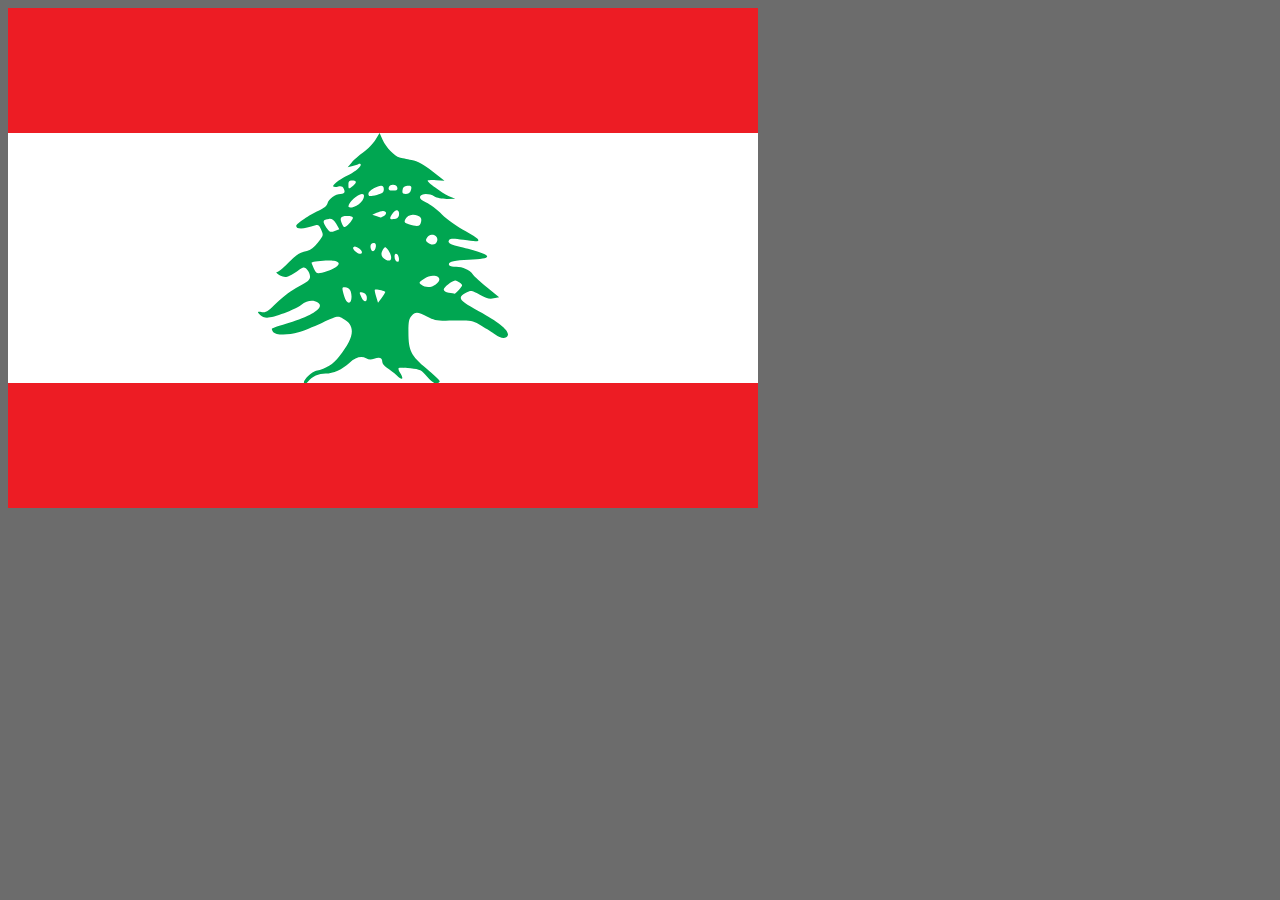
==== Líbano/index.html @ 9699dc19 "Comit inicial" ====
<!DOCTYPE html>
<html lang="en">
<head>
    <meta charset="UTF-8">
    <meta http-equiv="X-UA-Compatible" content="IE=edge">
    <meta name="viewport" content="width=device-width, initial-scale=1.0">
    <link rel="stylesheet" href="style.css">
    <title>Lebanon flag</title>
</head>
<body>
    <svg  width="750" height="500">
        <rect fill="#ed1c24" width="750" height="500"/>
        <rect fill="#fff" y="125" width="750" height="250"/>  
        <path fill="#00a651" d="M 371.5894,125 L 367.48923,131.82971 C 365.23424,135.58667 359.77095,141.22582 355.36568,144.35086 C 350.96038,147.47587 345.65053,152.12902 343.53712,154.69298 L 339.67293,159.34371 L 343.7731,158.27045 C 346.0193,157.67697 348.94553,156.72619 350.29208,156.15649 C 351.63866,155.5868 352.74038,155.90369 352.74039,156.87202 C 352.74039,156.89794 352.74241,156.9426 352.74039,156.96957 C 352.73501,157.02414 352.72414,157.1063 352.7109,157.16471 C 352.11704,159.57379 345.07973,165.09473 339.49593,167.40926 C 334.15146,169.6246 326.22769,175.40853 325.18957,177.71886 C 325.16495,177.77614 325.14633,177.86127 325.13056,177.914 C 325.12345,177.94 325.10593,177.98676 325.10108,178.01158 C 325.09701,178.03597 325.10283,178.08598 325.10108,178.10913 C 325.10076,178.11674 325.10113,178.13422 325.10108,178.14166 C 325.10104,178.14805 325.10085,178.1679 325.10108,178.17419 C 325.10153,178.18043 325.10038,178.20056 325.10108,178.20673 C 325.10203,178.21279 325.09987,178.23324 325.10108,178.23924 C 325.10683,178.26294 325.12101,178.31429 325.13056,178.33678 C 325.13846,178.35348 325.15008,178.38588 325.16007,178.40184 C 325.16363,178.4071 325.18579,178.42921 325.18957,178.43436 C 325.1976,178.44457 325.21014,178.457 325.21907,178.46688 C 325.22376,178.47176 325.24366,178.49462 325.24857,178.49942 C 325.26906,178.51828 325.31311,178.54686 325.33704,178.56447 C 325.96288,179.00148 327.68523,179.0679 329.67323,178.62952 C 333.16029,177.86055 334.59782,178.33785 335.74974,180.71094 C 337.51178,184.34095 336.50178,185.97959 332.446,185.97958 C 327.54088,185.97958 320.55869,190.90561 319.61452,195.05336 C 318.98143,197.83436 316.30535,200.10252 310.55873,202.72863 C 301.17658,207.01608 289.069,215.20198 288.22899,217.72148 C 288.20778,217.79159 288.20219,217.8884 288.1995,217.94915 C 288.1995,221.52056 296.10175,221.27153 307.54996,217.3312 C 310.11671,216.44775 311.24822,217.34739 313.18401,221.75426 C 315.58034,227.20948 315.54246,227.34308 309.96878,234.53558 C 306.07646,239.55839 302.65426,242.14861 298.93664,242.92638 C 291.52983,244.47591 289.22773,245.98023 279.61569,255.57762 C 275.01567,260.17054 270.39824,263.97128 269.35048,264.00093 C 268.93968,264.01254 268.66679,264.07478 268.52456,264.19604 C 268.51993,264.20036 268.49937,264.22415 268.49506,264.22858 C 268.49102,264.23308 268.4693,264.25648 268.46555,264.26108 C 268.46237,264.26592 268.43896,264.28869 268.43607,264.29362 C 268.43344,264.29866 268.43839,264.321 268.43607,264.32616 C 268.43398,264.33139 268.40834,264.3533 268.40656,264.35868 C 268.40503,264.36413 268.40782,264.38561 268.40656,264.39119 C 268.40559,264.39686 268.40726,264.41795 268.40656,264.42372 C 268.40611,264.42956 268.40674,264.45028 268.40656,264.45625 C 268.40672,264.4683 268.40538,264.50883 268.40656,264.52127 C 268.4074,264.52757 268.40545,264.5474 268.40656,264.55381 C 268.41197,264.57973 268.42669,264.62407 268.43607,264.65136 C 268.44125,264.6652 268.45942,264.70229 268.46555,264.71641 C 268.47215,264.7307 268.4875,264.76686 268.49506,264.78146 C 269.26823,266.20384 274.34218,269.00938 277.19685,269.00938 C 279.28601,269.00938 284.37728,266.62115 288.49447,263.70823 C 295.7199,258.59626 296.0772,258.51969 298.99564,261.43165 C 300.65861,263.09095 302.03391,266.30774 302.03391,268.55406 C 302.03391,271.97807 300.1939,273.54305 290.70679,278.37585 C 283.68739,281.95156 275.44388,288.09752 268.99653,294.5395 C 260.33115,303.19765 257.87276,304.79483 254.18869,304.19866 C 251.86271,303.82227 250.56213,303.66523 250.1475,303.90596 C 250.13424,303.91477 250.09969,303.92864 250.08849,303.93848 C 250.08343,303.94367 250.06359,303.96555 250.059,303.97098 C 250.05494,303.9767 250.03306,303.99756 250.02953,304.00353 C 250.01427,304.03475 250.00273,304.09546 250.00001,304.13362 C 249.99743,304.57685 250.77987,305.48129 252.18283,307.0281 C 253.51125,308.49276 256.59424,309.69498 259.0263,309.69496 C 265.66119,309.69496 286.63455,301.87782 293.0961,297.01119 C 299.09513,292.49294 304.92746,291.62158 309.76229,294.47445 C 317.24218,298.88806 304.73452,307.77562 281.17907,314.80099 C 272.5137,317.38539 265.00517,319.90053 264.04088,320.52493 C 264.02695,320.53457 263.99238,320.5488 263.98191,320.55744 C 263.97756,320.56152 263.95585,320.58617 263.9524,320.58997 C 263.94918,320.59403 263.926,320.61827 263.92291,320.6225 C 263.91993,320.62683 263.92579,320.65058 263.92291,320.655 C 263.58568,321.2134 264.08363,322.68336 265.10282,324.03734 C 267.56232,327.30474 279.93914,327.4624 290.50031,324.33007 C 294.72709,323.07644 305.25352,318.81768 313.89197,314.89854 C 329.56051,307.78998 329.61862,307.80238 335.10079,310.67062 C 347.83892,317.33512 346.66203,328.99695 331.35458,348.16901 C 324.68834,356.51829 318.77379,360.24227 308.02193,362.86914 C 304.04413,363.84098 295.86888,371.54387 295.86888,374.31706 C 295.86888,374.59078 295.92224,374.80683 295.98688,375 L 298.73017,375 C 299.33268,374.55986 299.94788,373.92558 300.55902,373.11371 C 303.94827,368.61116 310.78354,365.60742 317.69715,365.56852 C 325.20934,365.52621 334.41224,361.40108 341.32478,354.9662 C 347.39788,349.31276 353.49853,347.62755 358.10897,350.34801 C 360.66315,351.85513 362.98695,352.00551 366.07333,350.83583 C 371.5617,348.75594 374.27367,349.76128 374.27368,353.86043 C 374.27368,355.70383 376.20528,358.17643 378.84584,359.68195 C 381.37051,361.12138 385.87538,364.64458 388.84554,367.51985 C 391.10768,369.70971 392.75598,370.70983 393.62417,370.70705 C 393.65729,370.70617 393.71134,370.71101 393.74214,370.70705 C 393.76482,370.70353 393.8093,370.71232 393.83064,370.70705 C 393.84459,370.70315 393.87628,370.67918 393.88963,370.67456 C 393.90268,370.66952 393.9362,370.64779 393.94863,370.64201 C 393.9851,370.62351 394.03556,370.6022 394.06661,370.57695 C 394.07166,370.57257 394.09123,370.54902 394.09613,370.54445 C 394.10084,370.53968 394.12105,370.51689 394.12563,370.51192 C 394.13003,370.50679 394.15084,370.48471 394.15512,370.47939 C 394.15923,370.47389 394.18064,370.45256 394.18463,370.44687 C 394.19604,370.42923 394.20407,370.40115 394.21412,370.38182 C 394.22052,370.36858 394.23785,370.33077 394.24361,370.31678 C 394.24907,370.30244 394.26827,370.26683 394.27311,370.25173 C 394.27992,370.2286 394.29721,370.17898 394.3026,370.15417 C 394.30918,370.12038 394.29854,370.06075 394.3026,370.02409 C 394.39078,369.06124 393.64483,367.1233 391.91328,364.3977 C 390.89558,362.79575 390.37728,361.19907 390.52692,360.39745 C 390.5349,360.3589 390.54508,360.30194 390.5564,360.26736 C 390.56119,360.25384 390.58058,360.21517 390.58591,360.20232 C 390.58871,360.19605 390.58296,360.17586 390.58591,360.16978 C 390.58897,360.16387 390.61219,360.14302 390.61541,360.13726 C 390.63214,360.10937 390.65418,360.06315 390.67439,360.03969 C 390.67858,360.03518 390.69957,360.01149 390.70388,360.00718 C 390.71727,359.99475 390.74825,359.98539 390.76288,359.97464 C 390.76791,359.97126 390.7868,359.94545 390.79238,359.94212 C 390.80467,359.93563 390.83689,359.91578 390.85137,359.90959 C 391.8097,359.53895 396.88796,359.72793 402.44396,360.36492 C 412.21712,361.48536 413.40178,362.07281 419.16913,368.75571 C 422.01728,372.05595 424.3544,374.12924 426.24858,375 L 430.17177,375 C 431.00815,374.62338 431.59819,374.07779 431.73514,373.5365 C 431.73853,373.52188 431.76194,373.48609 431.76463,373.47145 C 431.76818,373.4495 431.76266,373.39585 431.76463,373.37389 C 431.7656,373.35927 431.76436,373.32345 431.76463,373.30887 C 431.76454,373.29427 431.76543,373.25839 431.76463,373.24381 C 431.76435,373.24016 431.76511,373.21506 431.76463,373.21127 C 431.76338,373.20343 431.76665,373.18718 431.76463,373.17876 C 431.42873,372.05637 425.64168,366.55076 418.69718,360.75519 C 402.91412,347.58339 400.49412,342.76991 400.43812,324.52519 C 400.40464,313.61417 400.92253,310.81952 403.47638,308.00377 C 407.45473,303.61748 409.64001,303.72349 419.40513,308.81682 C 426.77957,312.66325 429.07058,312.98446 445.83503,312.62197 C 463.83904,312.23268 464.36594,312.34511 473.41535,317.66295 C 478.48751,320.64355 484.68418,324.63509 487.22027,326.54159 C 492.81882,330.75025 498.50377,331.04644 499.84526,327.19204 C 501.42953,322.64012 490.78645,313.81125 470.79005,303.15794 C 450.90531,292.56409 448.82248,289.60175 457.98807,284.78274 C 463.20127,282.04186 463.56238,282.09382 471.82247,286.70158 C 478.44389,290.39522 481.47221,291.1893 485.71588,290.31159 L 491.14347,289.17329 L 479.19688,279.38403 C 472.62816,274.00125 466.274,268.29103 465.06751,266.66778 C 461.579,261.97415 454.83171,258.8624 448.19485,258.86237 C 445.08486,258.86237 442.17967,258.26622 441.38088,257.52895 C 441.35503,257.50386 441.31328,257.45681 441.29238,257.43138 C 441.28747,257.42502 441.26749,257.40527 441.26289,257.39888 C 441.25436,257.38602 441.24064,257.34673 441.2334,257.33383 C 439.36676,254.00381 444.9881,252.42254 460.67236,251.80499 C 481.80242,250.97306 484.70927,248.51095 470.1411,243.8045 C 464.32389,241.92516 455.60723,239.54684 450.76113,238.50331 C 444.8523,237.23094 441.57673,235.84379 440.76143,234.24288 C 440.67201,234.06041 440.61099,233.84652 440.58447,233.65747 C 440.56733,233.51792 440.56773,233.34553 440.58447,233.20217 C 440.65679,232.65841 440.97979,232.08331 441.52838,231.47848 C 442.52068,230.3844 447.2617,230.50644 455.33328,231.86874 C 464.38118,233.39587 469.33382,233.73793 470.2296,232.68182 C 471.16155,231.46734 466.99168,228.44357 457.78158,223.34787 C 449.39027,218.70516 438.80009,211.19172 433.97697,206.43619 C 429.19737,201.72357 422.09765,196.36311 418.22522,194.53298 C 413.11412,192.11745 411.45897,190.47841 412.11919,188.58137 C 413.27098,185.27216 421.31344,185.23852 426.51407,188.51633 C 428.62745,189.84833 434.16512,190.92315 438.81458,190.89046 L 447.28043,190.8254 L 441.67586,188.54886 C 436.07797,186.27848 420.85055,175.44771 419.67059,173.00313 C 419.64894,172.95483 419.62138,172.88169 419.61161,172.84052 C 419.60865,172.82462 419.61259,172.79017 419.61161,172.77548 C 419.61161,172.77102 419.61114,172.74734 419.61161,172.74295 C 419.61253,172.73858 419.61023,172.71475 419.61161,172.71044 C 419.61388,172.70618 419.63837,172.68211 419.6411,172.67789 C 419.64747,172.66957 419.66247,172.65353 419.67059,172.64536 C 419.67511,172.64133 419.69516,172.61688 419.70011,172.61286 C 420.32294,172.15285 423.83436,171.95627 428.04795,172.19008 L 436.51377,172.67789 L 424.33123,163.27892 C 415.39329,156.39189 409.88532,153.42734 403.59436,152.0912 C 398.88,151.0899 393.47536,149.89966 391.58882,149.45688 C 386.53638,148.27101 378.05152,139.42769 374.59816,131.73216 L 371.5894,125 z M 343.8321,172.41771 C 344.01638,172.411 344.2183,172.41771 344.42205,172.41771 C 345.99271,172.41771 347.13417,172.80064 347.60779,173.3934 C 347.61846,173.40728 347.65688,173.44429 347.66678,173.45844 C 347.67636,173.47271 347.68748,173.50897 347.69629,173.52348 C 347.74698,173.61119 347.79103,173.72049 347.81428,173.81617 C 347.81951,173.84027 347.84031,173.88921 347.84379,173.91375 C 347.84762,173.94668 347.84317,174.01008 347.84379,174.04385 C 347.84363,174.0693 347.84576,174.11553 347.84379,174.1414 C 347.83945,174.18476 347.82379,174.25951 347.81428,174.30399 C 347.80794,174.33083 347.793,174.37438 347.78479,174.40159 C 347.45666,175.48689 345.68782,177.46612 343.8321,178.82465 C 342.41343,179.86318 341.56673,180.42836 341.08882,180.35319 C 341.05613,180.34637 341.00023,180.33377 340.97083,180.32069 C 340.9565,180.31331 340.92536,180.29709 340.91183,180.28816 C 340.88552,180.26869 340.84668,180.21655 340.82334,180.19057 C 340.50059,179.79748 340.43986,178.74153 340.43986,176.87328 C 340.43986,173.45333 341.06792,172.51844 343.8321,172.41771 z M 384.92234,176.64564 C 384.95942,176.64511 384.97338,176.64564 385.01084,176.64564 C 387.40831,176.64564 389.02026,177.7669 389.34701,179.63769 C 389.75173,181.95475 388.78963,182.59726 385.01084,182.59724 C 382.88528,182.59724 381.6544,182.37611 381.05814,181.78419 C 380.61603,181.32378 380.53029,180.63331 380.70418,179.63769 C 381.02584,177.79611 382.58715,176.67922 384.92234,176.64564 z M 372.88731,177.65384 C 374.9707,177.49167 375.80757,178.72423 375.80757,181.36138 C 375.80757,184.53569 374.59353,185.52514 368.87562,186.98777 C 365.26874,187.91042 361.96142,188.33444 361.26522,187.99599 C 361.24903,187.98726 361.21917,187.9731 361.20623,187.96345 C 361.20228,187.96012 361.18031,187.93437 361.17673,187.9309 C 359.19725,185.74848 360.93228,182.94762 365.86685,180.35319 C 369.04115,178.68427 371.31763,177.77603 372.88731,177.65384 z M 400.58563,177.68637 C 403.63815,177.58548 404.02382,179.02783 402.53244,183.31274 C 402.01933,184.78705 399.89459,185.97959 397.81283,185.97958 C 394.76681,185.97958 394.11383,185.24293 394.50908,182.17445 C 394.86076,179.44439 396.20231,178.20038 399.22871,177.81645 C 399.73024,177.75282 400.1804,177.69975 400.58563,177.68637 z M 353.8613,185.97958 C 353.96633,185.97054 354.08619,185.97958 354.18578,185.97958 C 357.88816,185.97958 355.57918,192.96184 350.82304,196.15911 C 346.5877,199.00624 342.08643,200.22834 340.82334,199.11867 C 340.81763,199.11341 340.7994,199.09147 340.79384,199.08613 C 340.71241,199.00456 340.63598,198.89783 340.58736,198.79343 C 340.58117,198.7793 340.56343,198.74291 340.55785,198.72837 C 340.54997,198.70628 340.53485,198.65384 340.52838,198.63081 C 340.52434,198.61523 340.50226,198.58176 340.49886,198.56578 C 340.49427,198.54148 340.50203,198.49341 340.49886,198.4682 C 340.49436,198.42563 340.46978,198.35078 340.46937,198.30558 C 340.46946,198.29642 340.46913,198.28232 340.46937,198.27306 C 340.57191,194.45928 349.48628,186.35633 353.8613,185.97958 z M 388.63905,202.14325 C 390.40284,201.9303 391.52108,203.86448 390.91039,207.41188 C 390.57034,209.3871 388.80713,210.75018 386.16126,211.0869 C 384.13912,211.34423 382.89271,211.25396 382.41506,210.69662 C 382.4106,210.69119 382.38986,210.66966 382.38556,210.66411 C 382.3647,210.63597 382.34391,210.59691 382.32654,210.56653 C 382.3199,210.55421 382.30314,210.51419 382.29704,210.50151 C 382.29416,210.49507 382.27032,210.4755 382.26755,210.46898 C 382.25443,210.4359 382.24769,210.37426 382.23806,210.3389 C 382.0022,209.39217 382.97338,207.6318 385.12883,204.77755 C 386.37616,203.12585 387.61562,202.26677 388.63905,202.14325 z M 374.80463,202.92376 C 374.89034,202.91714 374.96793,202.92376 375.04063,202.92376 C 378.58318,202.92376 379.1563,206.0433 375.95506,207.93222 C 374.47765,208.80399 373.04246,209.45526 372.56283,209.52583 C 372.54715,209.52757 372.51713,209.55813 372.50383,209.55835 C 372.49174,209.55781 372.45445,209.52794 372.44483,209.52583 C 372.17792,209.43292 370.22208,208.80317 368.10868,208.09485 L 364.27399,206.79395 L 368.61013,204.84259 C 370.84115,203.84621 373.5191,203.02318 374.80463,202.92376 z M 404.62678,206.82647 C 406.30104,206.73767 408.11318,207.06262 409.87736,207.80213 C 413.07903,209.14423 413.70137,210.30778 413.09262,213.81879 C 412.26597,218.58655 409.66263,219.12223 400.7626,216.2905 C 396.39047,214.89939 395.9408,214.23137 397.34086,211.34707 C 398.67656,208.59538 401.43047,206.99596 404.62678,206.82647 z M 338.611,207.99725 C 338.71137,207.99622 338.80294,207.99725 338.90599,207.99725 C 345.38245,207.99725 346.27592,209.12315 343.12417,213.26592 C 342.06744,214.65484 340.06092,216.76963 338.6405,217.94915 C 336.46978,219.75168 335.80434,219.56039 334.42235,216.71328 C 332.77734,213.3244 332.26419,211.09502 333.06546,209.75349 C 333.80563,208.55586 335.62505,208.02834 338.611,207.99725 z M 321.56135,210.85925 C 324.32364,210.78437 326.02578,212.08882 328.22783,215.86772 L 331.32509,221.20137 L 326.69395,222.9901 C 322.46713,224.61469 321.75575,224.30828 318.2576,219.38014 C 316.05274,216.2739 315.20936,214.21378 315.80933,212.90817 C 315.86455,212.79306 315.93741,212.65434 316.01581,212.5504 C 316.03589,212.52466 316.08276,212.47793 316.10429,212.45284 C 316.12632,212.42799 316.16929,212.37947 316.19278,212.35526 C 316.98377,211.56433 318.57554,211.1347 321.0009,210.92431 C 321.19519,210.90742 321.3772,210.86424 321.56135,210.85925 z M 423.56431,226.82777 C 426.63297,226.57966 429.76584,228.74128 429.31634,232.22648 C 428.74538,236.65337 423.90995,237.93444 419.93607,234.73072 C 417.56286,232.81742 417.47534,232.10833 419.31664,229.33199 C 420.37132,227.74173 421.95691,226.9577 423.56431,226.82777 z M 365.66037,235.121 C 365.77328,235.11378 365.89601,235.121 366.01436,235.121 C 366.27369,235.121 366.51468,235.17589 366.72229,235.25107 C 366.85288,235.30107 366.99646,235.36643 367.10576,235.4462 C 367.13654,235.46961 367.1947,235.51798 367.22375,235.54379 C 367.23807,235.55698 367.26888,235.59502 367.28274,235.60883 C 367.29638,235.62292 367.32853,235.65916 367.34173,235.67388 C 367.35472,235.68885 367.38818,235.72333 367.40072,235.73893 C 367.86886,236.34232 368.03273,237.3758 367.84319,238.79603 C 367.23425,243.35882 364.21271,244.6976 362.91709,240.97503 C 361.76029,237.65136 362.88322,235.29856 365.66037,235.121 z M 346.3099,238.6334 C 347.61008,238.45695 349.74571,239.32129 351.88495,241.10513 C 353.33875,242.31735 353.94113,243.49374 353.92031,244.35738 C 353.91705,244.43708 353.90448,244.54305 353.89079,244.61755 C 353.88146,244.66369 353.87458,244.73619 353.8613,244.78015 C 353.85008,244.81497 353.81598,244.87687 353.8023,244.91024 C 353.78088,244.95974 353.74057,245.02679 353.71383,245.07287 C 353.7046,245.08802 353.69411,245.12312 353.68433,245.13792 C 353.67424,245.15248 353.63597,245.18877 353.62533,245.20296 C 353.57615,245.26579 353.5086,245.3438 353.44833,245.39807 C 353.43467,245.40992 353.40353,245.45172 353.38933,245.46311 C 352.50057,246.151 350.61748,245.98843 348.46323,244.32483 C 346.68313,242.95017 345.20503,241.15303 345.071,240.227 C 345.06913,240.21208 345.07209,240.17645 345.071,240.16197 C 345.07025,240.14773 345.071,240.11067 345.071,240.09691 C 345.071,239.21513 345.52978,238.73928 346.3099,238.6334 z M 377.07598,239.28385 C 377.67637,239.23192 378.29948,239.81978 379.34728,240.97503 C 380.6623,242.42486 382.20696,245.20186 382.76903,247.15428 C 384.11947,251.84559 381.98578,253.80533 377.8134,251.67491 C 373.33369,249.38755 372.2443,245.76724 374.83414,241.69051 C 375.82277,240.13435 376.43683,239.33916 377.07598,239.28385 z M 387.81313,245.65826 C 388.95195,245.50273 390.49728,247.20707 390.88088,250.08131 C 391.10458,251.75752 390.87188,253.18633 390.34992,253.62625 C 390.34494,253.63022 390.32544,253.65499 390.32043,253.65876 C 390.30519,253.66965 390.27709,253.68205 390.26142,253.69131 C 390.24034,253.70288 390.19477,253.71523 390.17293,253.72382 C 390.16741,253.72578 390.149,253.7546 390.14343,253.75636 C 390.13784,253.75792 390.11958,253.75497 390.11394,253.75636 C 390.10255,253.75873 390.06651,253.75476 390.05493,253.75636 C 390.04909,253.75693 390.03132,253.75595 390.02546,253.75636 C 390.01953,253.75654 390.00191,253.75636 389.99594,253.75636 C 387.80101,253.75636 386.54471,251.77716 386.54471,248.26005 C 386.54471,246.57762 387.10674,245.75471 387.81313,245.65826 z M 320.38146,252.42293 C 322.64016,252.42056 324.62211,252.54329 325.92701,252.81321 C 328.08098,253.25872 329.51368,253.87401 330.20419,254.60195 C 330.3501,254.76049 330.48097,254.95113 330.55814,255.12229 C 330.59483,255.20822 330.62713,255.32597 330.64663,255.41499 C 330.68183,255.59372 330.68017,255.8095 330.64663,256.0004 C 330.38939,257.32008 328.49523,258.92996 324.98309,260.78119 C 322.07038,262.31646 317.1422,264.08767 314.00996,264.68387 C 308.80909,265.67389 308.09591,265.30671 305.92758,260.68361 C 304.64213,257.94287 303.60045,255.33494 303.56779,254.82959 C 303.56779,254.82335 303.56725,254.80329 303.56779,254.79706 C 303.56983,254.7846 303.56368,254.74447 303.56779,254.73201 C 303.57033,254.72581 303.59423,254.70571 303.59728,254.69949 C 303.60436,254.68708 303.61772,254.64684 303.62678,254.63446 C 303.63178,254.62826 303.65078,254.60813 303.65628,254.60195 C 304.74325,253.47707 313.75103,252.42988 320.38146,252.42293 z M 424.98018,267.64343 C 431.03685,267.37574 434.30478,271.47211 427.72348,276.55456 C 423.4895,279.82426 417.27249,279.95549 413.41711,276.84727 C 410.64312,274.6109 410.78453,274.29089 415.83589,270.89568 C 419.02986,268.74892 422.27691,267.7629 424.98018,267.64343 z M 447.04443,272.42422 C 447.15173,272.41107 447.27175,272.4246 447.36893,272.42422 C 448.26403,272.42073 450.32961,273.47541 451.97054,274.79838 C 454.89338,277.15477 454.88343,277.3114 451.23313,281.59555 C 449.34379,283.81288 447.4178,285.55161 446.74944,285.69338 C 446.74398,285.69434 446.72527,285.69265 446.71997,285.69338 C 446.71483,285.69389 446.69539,285.69313 446.69046,285.69338 C 446.68573,285.69344 446.66553,285.69359 446.66096,285.69338 C 446.65658,285.69294 446.63564,285.69406 446.63147,285.69338 C 446.14479,285.54423 443.47935,285.12613 440.73193,284.75023 C 437.67553,284.33205 435.74682,283.10041 435.74683,281.59555 C 435.74683,281.5287 435.76388,281.44093 435.77633,281.3679 C 436.26214,278.83489 443.82584,272.8188 447.04443,272.42422 z M 336.10372,279.1889 C 336.38462,279.17316 336.71985,279.1889 337.07713,279.1889 C 341.24162,279.1889 343.53712,282.61672 343.53712,288.84807 C 343.53712,297.22099 338.43208,296.54919 336.0742,287.8724 C 334.02135,280.31797 333.81629,279.31711 336.10372,279.1889 z M 367.81369,281.56305 C 370.32443,281.48336 376.40098,282.88451 377.19396,283.83961 C 377.19763,283.84434 377.22004,283.86743 377.22345,283.87215 C 377.22634,283.87679 377.25036,283.90002 377.25295,283.90464 C 377.25528,283.90928 377.25088,283.93258 377.25295,283.93717 C 377.25475,283.94174 377.28096,283.96513 377.28246,283.9697 C 377.28338,283.9742 377.2818,283.99777 377.28246,284.00222 C 377.28281,284.00666 377.28238,284.03034 377.28246,284.03474 C 377.28222,284.03937 377.28288,284.06238 377.28246,284.06727 C 377.20308,284.71475 375.57778,287.35352 373.62474,289.98634 L 370.02603,294.83219 L 368.13818,288.58788 C 367.20604,285.4739 366.63232,282.66871 366.75178,281.95332 C 366.75292,281.94744 366.75055,281.92633 366.75178,281.92078 C 366.75448,281.91033 366.77818,281.89743 366.78126,281.88824 C 366.78295,281.88399 366.77952,281.85969 366.78126,281.85574 C 366.78503,281.84851 366.8066,281.82914 366.81078,281.82319 C 366.81815,281.81591 366.83187,281.79765 366.84027,281.79069 C 366.84473,281.78731 366.86506,281.76147 366.86978,281.75817 C 366.87476,281.75496 366.89404,281.7613 366.89928,281.75817 C 366.90475,281.75513 366.92307,281.7286 366.92877,281.72565 C 366.94071,281.71993 366.97485,281.6985 366.98776,281.69313 C 367.17513,281.62041 367.46394,281.57414 367.81369,281.56305 z M 352.38642,284.32743 C 352.84125,284.28242 353.55357,284.40034 354.53975,284.55509 C 356.51658,284.86534 358.33646,286.50817 358.63993,288.26265 C 359.00829,290.39236 358.80376,291.87901 358.28594,292.65322 C 358.24511,292.71218 358.18313,292.7979 358.13847,292.84833 C 358.08682,292.90458 358.01778,292.96591 357.96148,293.01093 C 357.94017,293.02727 357.89492,293.06122 357.873,293.076 C 357.76968,293.14239 357.63455,293.20707 357.51902,293.23859 C 357.46916,293.25103 357.39388,293.26515 357.34203,293.27114 C 357.25506,293.27928 357.13898,293.28105 357.04704,293.27114 C 356.02145,293.14075 354.69415,291.86843 353.53683,289.40094 C 352.2029,286.55693 351.59048,285.20878 351.82597,284.65266 C 351.84514,284.61347 351.88592,284.5536 351.91445,284.52259 C 352.01786,284.42244 352.17163,284.3487 352.38642,284.32743 z"/>
        </svg>
</body>
</html>
---- Líbano/style.css ----
body{
    background-color:rgba(39, 39, 39, 0.68);
}
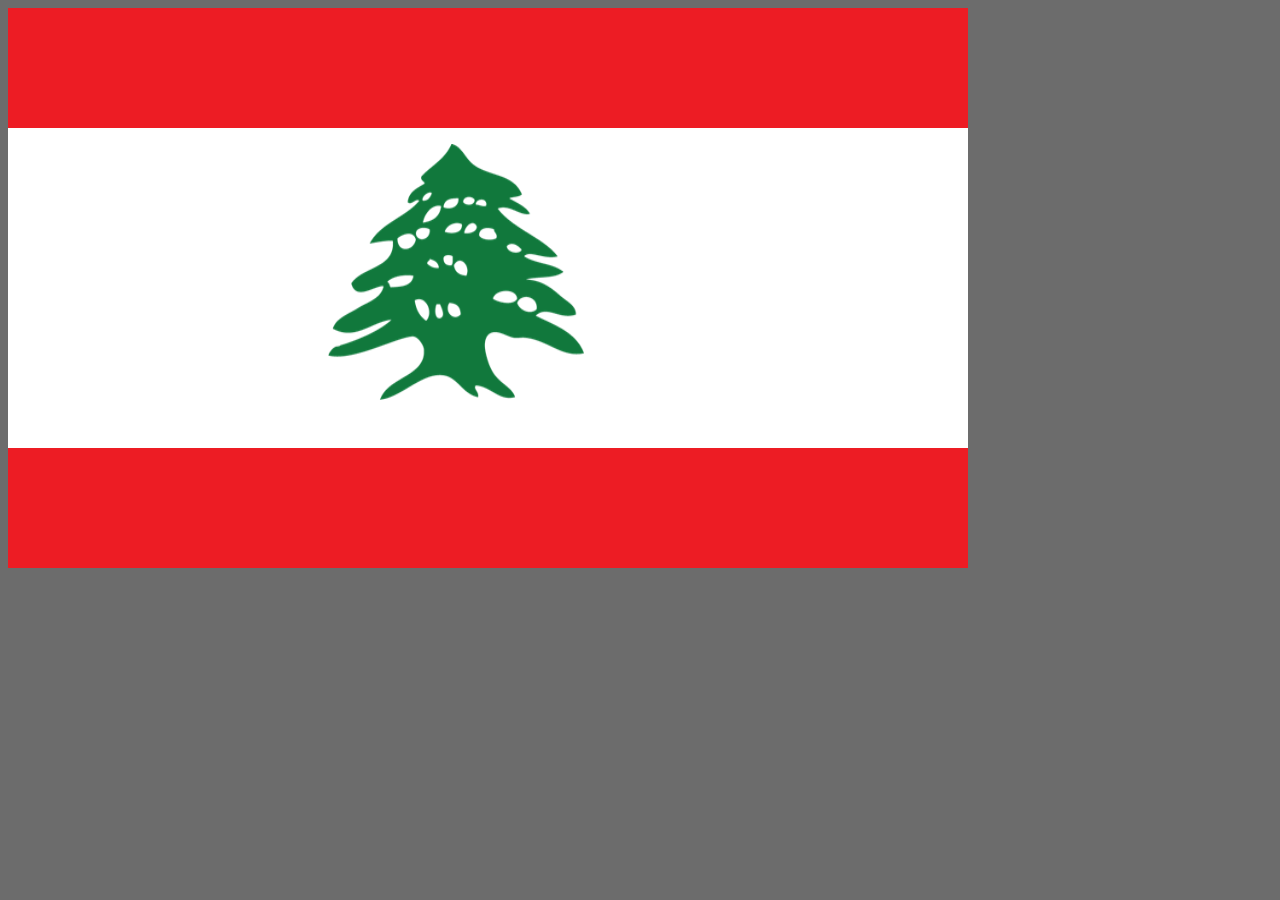
==== commit 78fc88f6: "lebanon" ====
--- a/Líbano/index.html
+++ b/Líbano/index.html
@@ -8,10 +8,10 @@
     <title>Lebanon flag</title>
 </head>
 <body>
-    <svg  width="750" height="500">
-        <rect fill="#ed1c24" width="750" height="500"/>
-        <rect fill="#fff" y="125" width="750" height="250"/>  
-        <path fill="#00a651" d="M 371.5894,125 L 367.48923,131.82971 C 365.23424,135.58667 359.77095,141.22582 355.36568,144.35086 C 350.96038,147.47587 345.65053,152.12902 343.53712,154.69298 L 339.67293,159.34371 L 343.7731,158.27045 C 346.0193,157.67697 348.94553,156.72619 350.29208,156.15649 C 351.63866,155.5868 352.74038,155.90369 352.74039,156.87202 C 352.74039,156.89794 352.74241,156.9426 352.74039,156.96957 C 352.73501,157.02414 352.72414,157.1063 352.7109,157.16471 C 352.11704,159.57379 345.07973,165.09473 339.49593,167.40926 C 334.15146,169.6246 326.22769,175.40853 325.18957,177.71886 C 325.16495,177.77614 325.14633,177.86127 325.13056,177.914 C 325.12345,177.94 325.10593,177.98676 325.10108,178.01158 C 325.09701,178.03597 325.10283,178.08598 325.10108,178.10913 C 325.10076,178.11674 325.10113,178.13422 325.10108,178.14166 C 325.10104,178.14805 325.10085,178.1679 325.10108,178.17419 C 325.10153,178.18043 325.10038,178.20056 325.10108,178.20673 C 325.10203,178.21279 325.09987,178.23324 325.10108,178.23924 C 325.10683,178.26294 325.12101,178.31429 325.13056,178.33678 C 325.13846,178.35348 325.15008,178.38588 325.16007,178.40184 C 325.16363,178.4071 325.18579,178.42921 325.18957,178.43436 C 325.1976,178.44457 325.21014,178.457 325.21907,178.46688 C 325.22376,178.47176 325.24366,178.49462 325.24857,178.49942 C 325.26906,178.51828 325.31311,178.54686 325.33704,178.56447 C 325.96288,179.00148 327.68523,179.0679 329.67323,178.62952 C 333.16029,177.86055 334.59782,178.33785 335.74974,180.71094 C 337.51178,184.34095 336.50178,185.97959 332.446,185.97958 C 327.54088,185.97958 320.55869,190.90561 319.61452,195.05336 C 318.98143,197.83436 316.30535,200.10252 310.55873,202.72863 C 301.17658,207.01608 289.069,215.20198 288.22899,217.72148 C 288.20778,217.79159 288.20219,217.8884 288.1995,217.94915 C 288.1995,221.52056 296.10175,221.27153 307.54996,217.3312 C 310.11671,216.44775 311.24822,217.34739 313.18401,221.75426 C 315.58034,227.20948 315.54246,227.34308 309.96878,234.53558 C 306.07646,239.55839 302.65426,242.14861 298.93664,242.92638 C 291.52983,244.47591 289.22773,245.98023 279.61569,255.57762 C 275.01567,260.17054 270.39824,263.97128 269.35048,264.00093 C 268.93968,264.01254 268.66679,264.07478 268.52456,264.19604 C 268.51993,264.20036 268.49937,264.22415 268.49506,264.22858 C 268.49102,264.23308 268.4693,264.25648 268.46555,264.26108 C 268.46237,264.26592 268.43896,264.28869 268.43607,264.29362 C 268.43344,264.29866 268.43839,264.321 268.43607,264.32616 C 268.43398,264.33139 268.40834,264.3533 268.40656,264.35868 C 268.40503,264.36413 268.40782,264.38561 268.40656,264.39119 C 268.40559,264.39686 268.40726,264.41795 268.40656,264.42372 C 268.40611,264.42956 268.40674,264.45028 268.40656,264.45625 C 268.40672,264.4683 268.40538,264.50883 268.40656,264.52127 C 268.4074,264.52757 268.40545,264.5474 268.40656,264.55381 C 268.41197,264.57973 268.42669,264.62407 268.43607,264.65136 C 268.44125,264.6652 268.45942,264.70229 268.46555,264.71641 C 268.47215,264.7307 268.4875,264.76686 268.49506,264.78146 C 269.26823,266.20384 274.34218,269.00938 277.19685,269.00938 C 279.28601,269.00938 284.37728,266.62115 288.49447,263.70823 C 295.7199,258.59626 296.0772,258.51969 298.99564,261.43165 C 300.65861,263.09095 302.03391,266.30774 302.03391,268.55406 C 302.03391,271.97807 300.1939,273.54305 290.70679,278.37585 C 283.68739,281.95156 275.44388,288.09752 268.99653,294.5395 C 260.33115,303.19765 257.87276,304.79483 254.18869,304.19866 C 251.86271,303.82227 250.56213,303.66523 250.1475,303.90596 C 250.13424,303.91477 250.09969,303.92864 250.08849,303.93848 C 250.08343,303.94367 250.06359,303.96555 250.059,303.97098 C 250.05494,303.9767 250.03306,303.99756 250.02953,304.00353 C 250.01427,304.03475 250.00273,304.09546 250.00001,304.13362 C 249.99743,304.57685 250.77987,305.48129 252.18283,307.0281 C 253.51125,308.49276 256.59424,309.69498 259.0263,309.69496 C 265.66119,309.69496 286.63455,301.87782 293.0961,297.01119 C 299.09513,292.49294 304.92746,291.62158 309.76229,294.47445 C 317.24218,298.88806 304.73452,307.77562 281.17907,314.80099 C 272.5137,317.38539 265.00517,319.90053 264.04088,320.52493 C 264.02695,320.53457 263.99238,320.5488 263.98191,320.55744 C 263.97756,320.56152 263.95585,320.58617 263.9524,320.58997 C 263.94918,320.59403 263.926,320.61827 263.92291,320.6225 C 263.91993,320.62683 263.92579,320.65058 263.92291,320.655 C 263.58568,321.2134 264.08363,322.68336 265.10282,324.03734 C 267.56232,327.30474 279.93914,327.4624 290.50031,324.33007 C 294.72709,323.07644 305.25352,318.81768 313.89197,314.89854 C 329.56051,307.78998 329.61862,307.80238 335.10079,310.67062 C 347.83892,317.33512 346.66203,328.99695 331.35458,348.16901 C 324.68834,356.51829 318.77379,360.24227 308.02193,362.86914 C 304.04413,363.84098 295.86888,371.54387 295.86888,374.31706 C 295.86888,374.59078 295.92224,374.80683 295.98688,375 L 298.73017,375 C 299.33268,374.55986 299.94788,373.92558 300.55902,373.11371 C 303.94827,368.61116 310.78354,365.60742 317.69715,365.56852 C 325.20934,365.52621 334.41224,361.40108 341.32478,354.9662 C 347.39788,349.31276 353.49853,347.62755 358.10897,350.34801 C 360.66315,351.85513 362.98695,352.00551 366.07333,350.83583 C 371.5617,348.75594 374.27367,349.76128 374.27368,353.86043 C 374.27368,355.70383 376.20528,358.17643 378.84584,359.68195 C 381.37051,361.12138 385.87538,364.64458 388.84554,367.51985 C 391.10768,369.70971 392.75598,370.70983 393.62417,370.70705 C 393.65729,370.70617 393.71134,370.71101 393.74214,370.70705 C 393.76482,370.70353 393.8093,370.71232 393.83064,370.70705 C 393.84459,370.70315 393.87628,370.67918 393.88963,370.67456 C 393.90268,370.66952 393.9362,370.64779 393.94863,370.64201 C 393.9851,370.62351 394.03556,370.6022 394.06661,370.57695 C 394.07166,370.57257 394.09123,370.54902 394.09613,370.54445 C 394.10084,370.53968 394.12105,370.51689 394.12563,370.51192 C 394.13003,370.50679 394.15084,370.48471 394.15512,370.47939 C 394.15923,370.47389 394.18064,370.45256 394.18463,370.44687 C 394.19604,370.42923 394.20407,370.40115 394.21412,370.38182 C 394.22052,370.36858 394.23785,370.33077 394.24361,370.31678 C 394.24907,370.30244 394.26827,370.26683 394.27311,370.25173 C 394.27992,370.2286 394.29721,370.17898 394.3026,370.15417 C 394.30918,370.12038 394.29854,370.06075 394.3026,370.02409 C 394.39078,369.06124 393.64483,367.1233 391.91328,364.3977 C 390.89558,362.79575 390.37728,361.19907 390.52692,360.39745 C 390.5349,360.3589 390.54508,360.30194 390.5564,360.26736 C 390.56119,360.25384 390.58058,360.21517 390.58591,360.20232 C 390.58871,360.19605 390.58296,360.17586 390.58591,360.16978 C 390.58897,360.16387 390.61219,360.14302 390.61541,360.13726 C 390.63214,360.10937 390.65418,360.06315 390.67439,360.03969 C 390.67858,360.03518 390.69957,360.01149 390.70388,360.00718 C 390.71727,359.99475 390.74825,359.98539 390.76288,359.97464 C 390.76791,359.97126 390.7868,359.94545 390.79238,359.94212 C 390.80467,359.93563 390.83689,359.91578 390.85137,359.90959 C 391.8097,359.53895 396.88796,359.72793 402.44396,360.36492 C 412.21712,361.48536 413.40178,362.07281 419.16913,368.75571 C 422.01728,372.05595 424.3544,374.12924 426.24858,375 L 430.17177,375 C 431.00815,374.62338 431.59819,374.07779 431.73514,373.5365 C 431.73853,373.52188 431.76194,373.48609 431.76463,373.47145 C 431.76818,373.4495 431.76266,373.39585 431.76463,373.37389 C 431.7656,373.35927 431.76436,373.32345 431.76463,373.30887 C 431.76454,373.29427 431.76543,373.25839 431.76463,373.24381 C 431.76435,373.24016 431.76511,373.21506 431.76463,373.21127 C 431.76338,373.20343 431.76665,373.18718 431.76463,373.17876 C 431.42873,372.05637 425.64168,366.55076 418.69718,360.75519 C 402.91412,347.58339 400.49412,342.76991 400.43812,324.52519 C 400.40464,313.61417 400.92253,310.81952 403.47638,308.00377 C 407.45473,303.61748 409.64001,303.72349 419.40513,308.81682 C 426.77957,312.66325 429.07058,312.98446 445.83503,312.62197 C 463.83904,312.23268 464.36594,312.34511 473.41535,317.66295 C 478.48751,320.64355 484.68418,324.63509 487.22027,326.54159 C 492.81882,330.75025 498.50377,331.04644 499.84526,327.19204 C 501.42953,322.64012 490.78645,313.81125 470.79005,303.15794 C 450.90531,292.56409 448.82248,289.60175 457.98807,284.78274 C 463.20127,282.04186 463.56238,282.09382 471.82247,286.70158 C 478.44389,290.39522 481.47221,291.1893 485.71588,290.31159 L 491.14347,289.17329 L 479.19688,279.38403 C 472.62816,274.00125 466.274,268.29103 465.06751,266.66778 C 461.579,261.97415 454.83171,258.8624 448.19485,258.86237 C 445.08486,258.86237 442.17967,258.26622 441.38088,257.52895 C 441.35503,257.50386 441.31328,257.45681 441.29238,257.43138 C 441.28747,257.42502 441.26749,257.40527 441.26289,257.39888 C 441.25436,257.38602 441.24064,257.34673 441.2334,257.33383 C 439.36676,254.00381 444.9881,252.42254 460.67236,251.80499 C 481.80242,250.97306 484.70927,248.51095 470.1411,243.8045 C 464.32389,241.92516 455.60723,239.54684 450.76113,238.50331 C 444.8523,237.23094 441.57673,235.84379 440.76143,234.24288 C 440.67201,234.06041 440.61099,233.84652 440.58447,233.65747 C 440.56733,233.51792 440.56773,233.34553 440.58447,233.20217 C 440.65679,232.65841 440.97979,232.08331 441.52838,231.47848 C 442.52068,230.3844 447.2617,230.50644 455.33328,231.86874 C 464.38118,233.39587 469.33382,233.73793 470.2296,232.68182 C 471.16155,231.46734 466.99168,228.44357 457.78158,223.34787 C 449.39027,218.70516 438.80009,211.19172 433.97697,206.43619 C 429.19737,201.72357 422.09765,196.36311 418.22522,194.53298 C 413.11412,192.11745 411.45897,190.47841 412.11919,188.58137 C 413.27098,185.27216 421.31344,185.23852 426.51407,188.51633 C 428.62745,189.84833 434.16512,190.92315 438.81458,190.89046 L 447.28043,190.8254 L 441.67586,188.54886 C 436.07797,186.27848 420.85055,175.44771 419.67059,173.00313 C 419.64894,172.95483 419.62138,172.88169 419.61161,172.84052 C 419.60865,172.82462 419.61259,172.79017 419.61161,172.77548 C 419.61161,172.77102 419.61114,172.74734 419.61161,172.74295 C 419.61253,172.73858 419.61023,172.71475 419.61161,172.71044 C 419.61388,172.70618 419.63837,172.68211 419.6411,172.67789 C 419.64747,172.66957 419.66247,172.65353 419.67059,172.64536 C 419.67511,172.64133 419.69516,172.61688 419.70011,172.61286 C 420.32294,172.15285 423.83436,171.95627 428.04795,172.19008 L 436.51377,172.67789 L 424.33123,163.27892 C 415.39329,156.39189 409.88532,153.42734 403.59436,152.0912 C 398.88,151.0899 393.47536,149.89966 391.58882,149.45688 C 386.53638,148.27101 378.05152,139.42769 374.59816,131.73216 L 371.5894,125 z M 343.8321,172.41771 C 344.01638,172.411 344.2183,172.41771 344.42205,172.41771 C 345.99271,172.41771 347.13417,172.80064 347.60779,173.3934 C 347.61846,173.40728 347.65688,173.44429 347.66678,173.45844 C 347.67636,173.47271 347.68748,173.50897 347.69629,173.52348 C 347.74698,173.61119 347.79103,173.72049 347.81428,173.81617 C 347.81951,173.84027 347.84031,173.88921 347.84379,173.91375 C 347.84762,173.94668 347.84317,174.01008 347.84379,174.04385 C 347.84363,174.0693 347.84576,174.11553 347.84379,174.1414 C 347.83945,174.18476 347.82379,174.25951 347.81428,174.30399 C 347.80794,174.33083 347.793,174.37438 347.78479,174.40159 C 347.45666,175.48689 345.68782,177.46612 343.8321,178.82465 C 342.41343,179.86318 341.56673,180.42836 341.08882,180.35319 C 341.05613,180.34637 341.00023,180.33377 340.97083,180.32069 C 340.9565,180.31331 340.92536,180.29709 340.91183,180.28816 C 340.88552,180.26869 340.84668,180.21655 340.82334,180.19057 C 340.50059,179.79748 340.43986,178.74153 340.43986,176.87328 C 340.43986,173.45333 341.06792,172.51844 343.8321,172.41771 z M 384.92234,176.64564 C 384.95942,176.64511 384.97338,176.64564 385.01084,176.64564 C 387.40831,176.64564 389.02026,177.7669 389.34701,179.63769 C 389.75173,181.95475 388.78963,182.59726 385.01084,182.59724 C 382.88528,182.59724 381.6544,182.37611 381.05814,181.78419 C 380.61603,181.32378 380.53029,180.63331 380.70418,179.63769 C 381.02584,177.79611 382.58715,176.67922 384.92234,176.64564 z M 372.88731,177.65384 C 374.9707,177.49167 375.80757,178.72423 375.80757,181.36138 C 375.80757,184.53569 374.59353,185.52514 368.87562,186.98777 C 365.26874,187.91042 361.96142,188.33444 361.26522,187.99599 C 361.24903,187.98726 361.21917,187.9731 361.20623,187.96345 C 361.20228,187.96012 361.18031,187.93437 361.17673,187.9309 C 359.19725,185.74848 360.93228,182.94762 365.86685,180.35319 C 369.04115,178.68427 371.31763,177.77603 372.88731,177.65384 z M 400.58563,177.68637 C 403.63815,177.58548 404.02382,179.02783 402.53244,183.31274 C 402.01933,184.78705 399.89459,185.97959 397.81283,185.97958 C 394.76681,185.97958 394.11383,185.24293 394.50908,182.17445 C 394.86076,179.44439 396.20231,178.20038 399.22871,177.81645 C 399.73024,177.75282 400.1804,177.69975 400.58563,177.68637 z M 353.8613,185.97958 C 353.96633,185.97054 354.08619,185.97958 354.18578,185.97958 C 357.88816,185.97958 355.57918,192.96184 350.82304,196.15911 C 346.5877,199.00624 342.08643,200.22834 340.82334,199.11867 C 340.81763,199.11341 340.7994,199.09147 340.79384,199.08613 C 340.71241,199.00456 340.63598,198.89783 340.58736,198.79343 C 340.58117,198.7793 340.56343,198.74291 340.55785,198.72837 C 340.54997,198.70628 340.53485,198.65384 340.52838,198.63081 C 340.52434,198.61523 340.50226,198.58176 340.49886,198.56578 C 340.49427,198.54148 340.50203,198.49341 340.49886,198.4682 C 340.49436,198.42563 340.46978,198.35078 340.46937,198.30558 C 340.46946,198.29642 340.46913,198.28232 340.46937,198.27306 C 340.57191,194.45928 349.48628,186.35633 353.8613,185.97958 z M 388.63905,202.14325 C 390.40284,201.9303 391.52108,203.86448 390.91039,207.41188 C 390.57034,209.3871 388.80713,210.75018 386.16126,211.0869 C 384.13912,211.34423 382.89271,211.25396 382.41506,210.69662 C 382.4106,210.69119 382.38986,210.66966 382.38556,210.66411 C 382.3647,210.63597 382.34391,210.59691 382.32654,210.56653 C 382.3199,210.55421 382.30314,210.51419 382.29704,210.50151 C 382.29416,210.49507 382.27032,210.4755 382.26755,210.46898 C 382.25443,210.4359 382.24769,210.37426 382.23806,210.3389 C 382.0022,209.39217 382.97338,207.6318 385.12883,204.77755 C 386.37616,203.12585 387.61562,202.26677 388.63905,202.14325 z M 374.80463,202.92376 C 374.89034,202.91714 374.96793,202.92376 375.04063,202.92376 C 378.58318,202.92376 379.1563,206.0433 375.95506,207.93222 C 374.47765,208.80399 373.04246,209.45526 372.56283,209.52583 C 372.54715,209.52757 372.51713,209.55813 372.50383,209.55835 C 372.49174,209.55781 372.45445,209.52794 372.44483,209.52583 C 372.17792,209.43292 370.22208,208.80317 368.10868,208.09485 L 364.27399,206.79395 L 368.61013,204.84259 C 370.84115,203.84621 373.5191,203.02318 374.80463,202.92376 z M 404.62678,206.82647 C 406.30104,206.73767 408.11318,207.06262 409.87736,207.80213 C 413.07903,209.14423 413.70137,210.30778 413.09262,213.81879 C 412.26597,218.58655 409.66263,219.12223 400.7626,216.2905 C 396.39047,214.89939 395.9408,214.23137 397.34086,211.34707 C 398.67656,208.59538 401.43047,206.99596 404.62678,206.82647 z M 338.611,207.99725 C 338.71137,207.99622 338.80294,207.99725 338.90599,207.99725 C 345.38245,207.99725 346.27592,209.12315 343.12417,213.26592 C 342.06744,214.65484 340.06092,216.76963 338.6405,217.94915 C 336.46978,219.75168 335.80434,219.56039 334.42235,216.71328 C 332.77734,213.3244 332.26419,211.09502 333.06546,209.75349 C 333.80563,208.55586 335.62505,208.02834 338.611,207.99725 z M 321.56135,210.85925 C 324.32364,210.78437 326.02578,212.08882 328.22783,215.86772 L 331.32509,221.20137 L 326.69395,222.9901 C 322.46713,224.61469 321.75575,224.30828 318.2576,219.38014 C 316.05274,216.2739 315.20936,214.21378 315.80933,212.90817 C 315.86455,212.79306 315.93741,212.65434 316.01581,212.5504 C 316.03589,212.52466 316.08276,212.47793 316.10429,212.45284 C 316.12632,212.42799 316.16929,212.37947 316.19278,212.35526 C 316.98377,211.56433 318.57554,211.1347 321.0009,210.92431 C 321.19519,210.90742 321.3772,210.86424 321.56135,210.85925 z M 423.56431,226.82777 C 426.63297,226.57966 429.76584,228.74128 429.31634,232.22648 C 428.74538,236.65337 423.90995,237.93444 419.93607,234.73072 C 417.56286,232.81742 417.47534,232.10833 419.31664,229.33199 C 420.37132,227.74173 421.95691,226.9577 423.56431,226.82777 z M 365.66037,235.121 C 365.77328,235.11378 365.89601,235.121 366.01436,235.121 C 366.27369,235.121 366.51468,235.17589 366.72229,235.25107 C 366.85288,235.30107 366.99646,235.36643 367.10576,235.4462 C 367.13654,235.46961 367.1947,235.51798 367.22375,235.54379 C 367.23807,235.55698 367.26888,235.59502 367.28274,235.60883 C 367.29638,235.62292 367.32853,235.65916 367.34173,235.67388 C 367.35472,235.68885 367.38818,235.72333 367.40072,235.73893 C 367.86886,236.34232 368.03273,237.3758 367.84319,238.79603 C 367.23425,243.35882 364.21271,244.6976 362.91709,240.97503 C 361.76029,237.65136 362.88322,235.29856 365.66037,235.121 z M 346.3099,238.6334 C 347.61008,238.45695 349.74571,239.32129 351.88495,241.10513 C 353.33875,242.31735 353.94113,243.49374 353.92031,244.35738 C 353.91705,244.43708 353.90448,244.54305 353.89079,244.61755 C 353.88146,244.66369 353.87458,244.73619 353.8613,244.78015 C 353.85008,244.81497 353.81598,244.87687 353.8023,244.91024 C 353.78088,244.95974 353.74057,245.02679 353.71383,245.07287 C 353.7046,245.08802 353.69411,245.12312 353.68433,245.13792 C 353.67424,245.15248 353.63597,245.18877 353.62533,245.20296 C 353.57615,245.26579 353.5086,245.3438 353.44833,245.39807 C 353.43467,245.40992 353.40353,245.45172 353.38933,245.46311 C 352.50057,246.151 350.61748,245.98843 348.46323,244.32483 C 346.68313,242.95017 345.20503,241.15303 345.071,240.227 C 345.06913,240.21208 345.07209,240.17645 345.071,240.16197 C 345.07025,240.14773 345.071,240.11067 345.071,240.09691 C 345.071,239.21513 345.52978,238.73928 346.3099,238.6334 z M 377.07598,239.28385 C 377.67637,239.23192 378.29948,239.81978 379.34728,240.97503 C 380.6623,242.42486 382.20696,245.20186 382.76903,247.15428 C 384.11947,251.84559 381.98578,253.80533 377.8134,251.67491 C 373.33369,249.38755 372.2443,245.76724 374.83414,241.69051 C 375.82277,240.13435 376.43683,239.33916 377.07598,239.28385 z M 387.81313,245.65826 C 388.95195,245.50273 390.49728,247.20707 390.88088,250.08131 C 391.10458,251.75752 390.87188,253.18633 390.34992,253.62625 C 390.34494,253.63022 390.32544,253.65499 390.32043,253.65876 C 390.30519,253.66965 390.27709,253.68205 390.26142,253.69131 C 390.24034,253.70288 390.19477,253.71523 390.17293,253.72382 C 390.16741,253.72578 390.149,253.7546 390.14343,253.75636 C 390.13784,253.75792 390.11958,253.75497 390.11394,253.75636 C 390.10255,253.75873 390.06651,253.75476 390.05493,253.75636 C 390.04909,253.75693 390.03132,253.75595 390.02546,253.75636 C 390.01953,253.75654 390.00191,253.75636 389.99594,253.75636 C 387.80101,253.75636 386.54471,251.77716 386.54471,248.26005 C 386.54471,246.57762 387.10674,245.75471 387.81313,245.65826 z M 320.38146,252.42293 C 322.64016,252.42056 324.62211,252.54329 325.92701,252.81321 C 328.08098,253.25872 329.51368,253.87401 330.20419,254.60195 C 330.3501,254.76049 330.48097,254.95113 330.55814,255.12229 C 330.59483,255.20822 330.62713,255.32597 330.64663,255.41499 C 330.68183,255.59372 330.68017,255.8095 330.64663,256.0004 C 330.38939,257.32008 328.49523,258.92996 324.98309,260.78119 C 322.07038,262.31646 317.1422,264.08767 314.00996,264.68387 C 308.80909,265.67389 308.09591,265.30671 305.92758,260.68361 C 304.64213,257.94287 303.60045,255.33494 303.56779,254.82959 C 303.56779,254.82335 303.56725,254.80329 303.56779,254.79706 C 303.56983,254.7846 303.56368,254.74447 303.56779,254.73201 C 303.57033,254.72581 303.59423,254.70571 303.59728,254.69949 C 303.60436,254.68708 303.61772,254.64684 303.62678,254.63446 C 303.63178,254.62826 303.65078,254.60813 303.65628,254.60195 C 304.74325,253.47707 313.75103,252.42988 320.38146,252.42293 z M 424.98018,267.64343 C 431.03685,267.37574 434.30478,271.47211 427.72348,276.55456 C 423.4895,279.82426 417.27249,279.95549 413.41711,276.84727 C 410.64312,274.6109 410.78453,274.29089 415.83589,270.89568 C 419.02986,268.74892 422.27691,267.7629 424.98018,267.64343 z M 447.04443,272.42422 C 447.15173,272.41107 447.27175,272.4246 447.36893,272.42422 C 448.26403,272.42073 450.32961,273.47541 451.97054,274.79838 C 454.89338,277.15477 454.88343,277.3114 451.23313,281.59555 C 449.34379,283.81288 447.4178,285.55161 446.74944,285.69338 C 446.74398,285.69434 446.72527,285.69265 446.71997,285.69338 C 446.71483,285.69389 446.69539,285.69313 446.69046,285.69338 C 446.68573,285.69344 446.66553,285.69359 446.66096,285.69338 C 446.65658,285.69294 446.63564,285.69406 446.63147,285.69338 C 446.14479,285.54423 443.47935,285.12613 440.73193,284.75023 C 437.67553,284.33205 435.74682,283.10041 435.74683,281.59555 C 435.74683,281.5287 435.76388,281.44093 435.77633,281.3679 C 436.26214,278.83489 443.82584,272.8188 447.04443,272.42422 z M 336.10372,279.1889 C 336.38462,279.17316 336.71985,279.1889 337.07713,279.1889 C 341.24162,279.1889 343.53712,282.61672 343.53712,288.84807 C 343.53712,297.22099 338.43208,296.54919 336.0742,287.8724 C 334.02135,280.31797 333.81629,279.31711 336.10372,279.1889 z M 367.81369,281.56305 C 370.32443,281.48336 376.40098,282.88451 377.19396,283.83961 C 377.19763,283.84434 377.22004,283.86743 377.22345,283.87215 C 377.22634,283.87679 377.25036,283.90002 377.25295,283.90464 C 377.25528,283.90928 377.25088,283.93258 377.25295,283.93717 C 377.25475,283.94174 377.28096,283.96513 377.28246,283.9697 C 377.28338,283.9742 377.2818,283.99777 377.28246,284.00222 C 377.28281,284.00666 377.28238,284.03034 377.28246,284.03474 C 377.28222,284.03937 377.28288,284.06238 377.28246,284.06727 C 377.20308,284.71475 375.57778,287.35352 373.62474,289.98634 L 370.02603,294.83219 L 368.13818,288.58788 C 367.20604,285.4739 366.63232,282.66871 366.75178,281.95332 C 366.75292,281.94744 366.75055,281.92633 366.75178,281.92078 C 366.75448,281.91033 366.77818,281.89743 366.78126,281.88824 C 366.78295,281.88399 366.77952,281.85969 366.78126,281.85574 C 366.78503,281.84851 366.8066,281.82914 366.81078,281.82319 C 366.81815,281.81591 366.83187,281.79765 366.84027,281.79069 C 366.84473,281.78731 366.86506,281.76147 366.86978,281.75817 C 366.87476,281.75496 366.89404,281.7613 366.89928,281.75817 C 366.90475,281.75513 366.92307,281.7286 366.92877,281.72565 C 366.94071,281.71993 366.97485,281.6985 366.98776,281.69313 C 367.17513,281.62041 367.46394,281.57414 367.81369,281.56305 z M 352.38642,284.32743 C 352.84125,284.28242 353.55357,284.40034 354.53975,284.55509 C 356.51658,284.86534 358.33646,286.50817 358.63993,288.26265 C 359.00829,290.39236 358.80376,291.87901 358.28594,292.65322 C 358.24511,292.71218 358.18313,292.7979 358.13847,292.84833 C 358.08682,292.90458 358.01778,292.96591 357.96148,293.01093 C 357.94017,293.02727 357.89492,293.06122 357.873,293.076 C 357.76968,293.14239 357.63455,293.20707 357.51902,293.23859 C 357.46916,293.25103 357.39388,293.26515 357.34203,293.27114 C 357.25506,293.27928 357.13898,293.28105 357.04704,293.27114 C 356.02145,293.14075 354.69415,291.86843 353.53683,289.40094 C 352.2029,286.55693 351.59048,285.20878 351.82597,284.65266 C 351.84514,284.61347 351.88592,284.5536 351.91445,284.52259 C 352.01786,284.42244 352.17163,284.3487 352.38642,284.32743 z"/>
-        </svg>
+    <main class="container">
+        <div class="red"></div>
+        <div class="white"><img src="cedar-lebanon-logo-0D11187B56-seeklogo.com.png" alt="cedar libanus"></div>
+        <div class="red2"></div>
+    </main>
 </body>
 </html>--- a/Líbano/style.css
+++ b/Líbano/style.css
@@ -1,3 +1,32 @@
-body{
-    background-color:rgba(39, 39, 39, 0.68);
-}+body {
+  background-color: rgba(39, 39, 39, 0.68);
+}
+
+.container {
+  display: flex;
+  flex-direction: column;
+}
+
+.red {
+    width: 60em;
+    height: 7.5em;
+    background-color: #ED1C24;
+}
+
+.white {
+    width: 60em;
+    height: 20em;
+    background-color: #FFFFFF;
+}
+
+.white > img {
+    padding: 1em 0 0 20em;
+    width: 16em;
+    height: 16em;
+}
+
+.red2 {
+    width: 60em;
+    height: 7.5em;
+    background-color: #ED1C24;
+}
